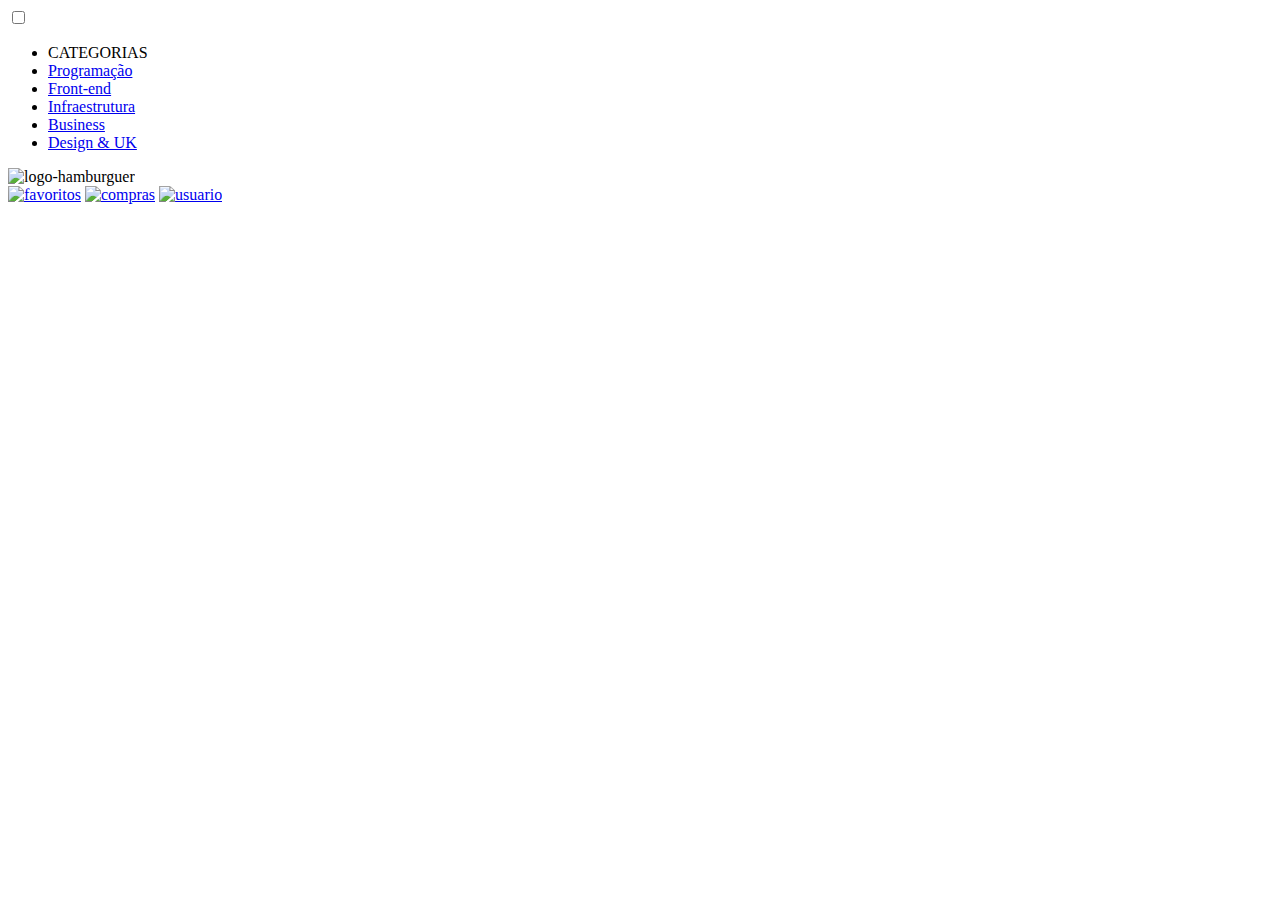
==== 2trimestre/nome.html @ 0a971c2e "aula 24/06/24" ====
<!DOCTYPE html>
<html lang="pt-br">
<head>
    <meta charset="UTF-8">
    <meta http-equiv="X-UA-Compatible" content="IE=edge">
    <meta name="viewport" content="width=device-width, initial-scale=1.0">
    <link rel="stylesheet" href="../css/style.css">
    <title>Programação - Segundo Trabalho</title>
</head>
<body>
    <header class="cabecalho" >
        <div class="container">
            <input type="checkbox" name="" id="menu" class="setor-menu">
                <label for="menu">
                    <span class="menu-hamburguer"></span>
                </label>
                <ul class="menu-lista">
                    <li class="menu-lista-item">CATEGORIAS</li>
                    <li class="menu-lista-item"><a href="#">Programação</a></li>
                    <li class="menu-lista-item"><a href="#">Front-end</a></li>
                    <li class="menu-lista-item"><a href="#">Infraestrutura</a></li>
                    <li class="menu-lista-item"><a href="#">Business</a></li>
                    <li class="menu-lista-item"><a href="#">Design & UK</a></li>
                </ul>
                    <img src="../img/Logo.png" alt="logo-hamburguer">
        </div>
        <div class="container">
            <a href="#"><img src="../img/Favoritos.svg" alt="favoritos"></a>
            <a href="#"><img src="../img/Compras.svg" alt="compras"></a>
            <a href="#"><img src="../img/Usuário.svg" alt="usuario"></a>
        </div>
    </header>
</body>
</html>
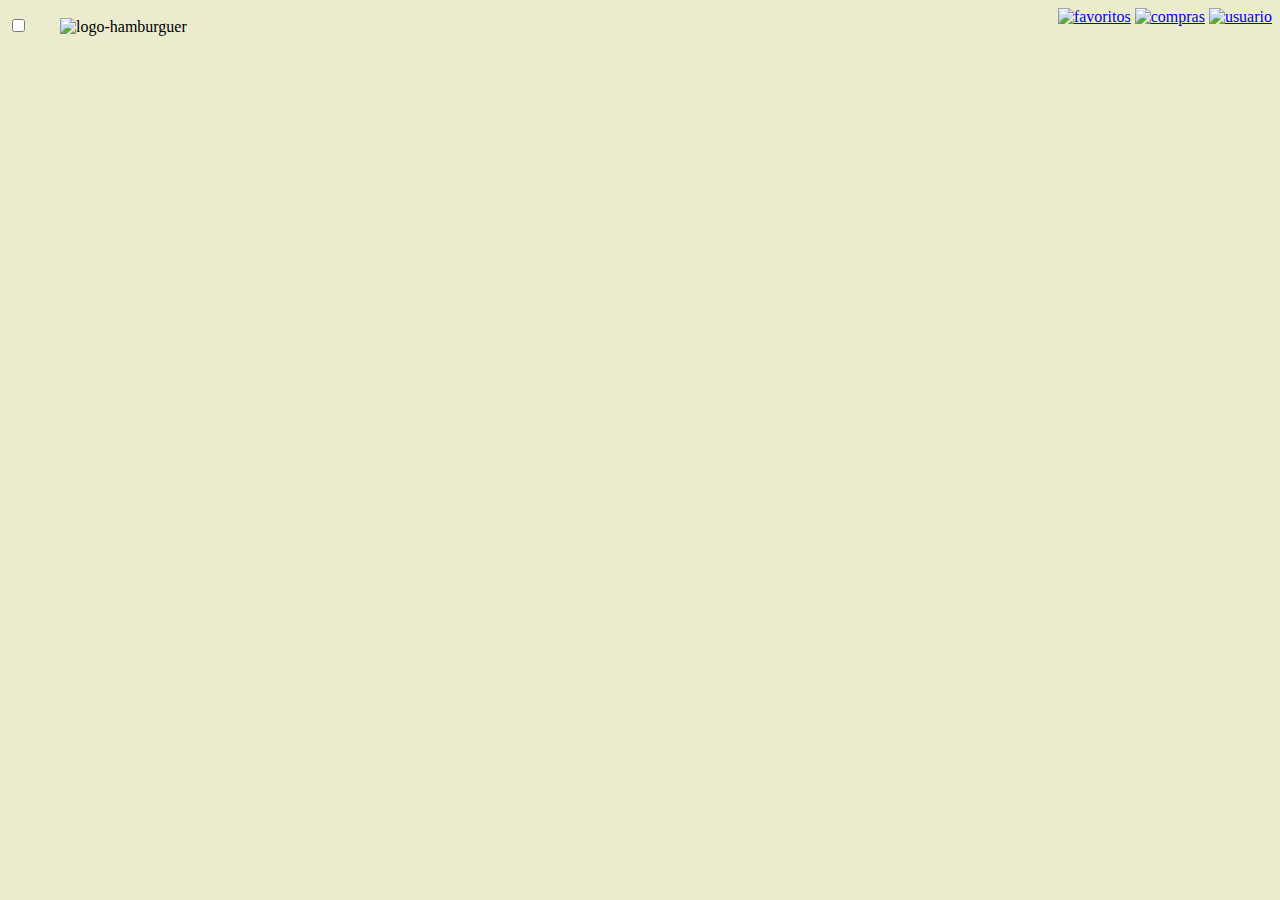
==== commit 2ce0aad5: "27/06/2024 - aula de programação" ====
--- a/2trimestre/nome.html
+++ b/2trimestre/nome.html
@@ -1,5 +1,6 @@
 <!DOCTYPE html>
 <html lang="pt-br">
+
 <head>
     <meta charset="UTF-8">
     <meta http-equiv="X-UA-Compatible" content="IE=edge">
@@ -7,22 +8,23 @@
     <link rel="stylesheet" href="../css/style.css">
     <title>Programação - Segundo Trabalho</title>
 </head>
+
 <body>
-    <header class="cabecalho" >
+    <header class="cabecalho">
         <div class="container">
-            <input type="checkbox" name="" id="menu" class="setor-menu">
-                <label for="menu">
-                    <span class="menu-hamburguer"></span>
-                </label>
-                <ul class="menu-lista">
-                    <li class="menu-lista-item">CATEGORIAS</li>
-                    <li class="menu-lista-item"><a href="#">Programação</a></li>
-                    <li class="menu-lista-item"><a href="#">Front-end</a></li>
-                    <li class="menu-lista-item"><a href="#">Infraestrutura</a></li>
-                    <li class="menu-lista-item"><a href="#">Business</a></li>
-                    <li class="menu-lista-item"><a href="#">Design & UK</a></li>
-                </ul>
-                    <img src="../img/Logo.png" alt="logo-hamburguer">
+            <input type="checkbox" id="menu" class="seletor-menu">
+            <label for="menu">
+                <span class="menu-hamburguer"></span>
+            </label>
+            <img src="../img/Logo.png" alt="logo-hamburguer">
+            <ul class="menu-lista">
+                <li class="menu-lista-titulo">CATEGORIAS</li>
+                <li class="menu-lista-item"><a href="#">Programação</a></li>
+                <li class="menu-lista-item"><a href="#">Front-end</a></li>
+                <li class="menu-lista-item"><a href="#">Infraestrutura</a></li>
+                <li class="menu-lista-item"><a href="#">Business</a></li>
+                <li class="menu-lista-item"><a href="#">Design & UK</a></li>
+            </ul>
         </div>
         <div class="container">
             <a href="#"><img src="../img/Favoritos.svg" alt="favoritos"></a>
@@ -31,4 +33,5 @@
         </div>
     </header>
 </body>
+
 </html>--- a/css/style.css
+++ b/css/style.css
@@ -0,0 +1,21 @@
+@import url(reset.css); 
+@import url(header.css);
+.pagina{
+    color: blue;
+    font-size: 300px;
+    background-color: #ebecce;
+}
+@media screen and (max-width: 300px){
+    
+}   
+
+body{
+    background-color: #ebecce;
+}
+
+:root{
+    --branco: #FFFFFF;
+    --cor-de-fundo: #EBECCE;
+    --laranja: #EB9B00;
+    --azul-degrade: linear-gradient(97, 56deg, #002f52 35.49%, #326589 105.37%)
+}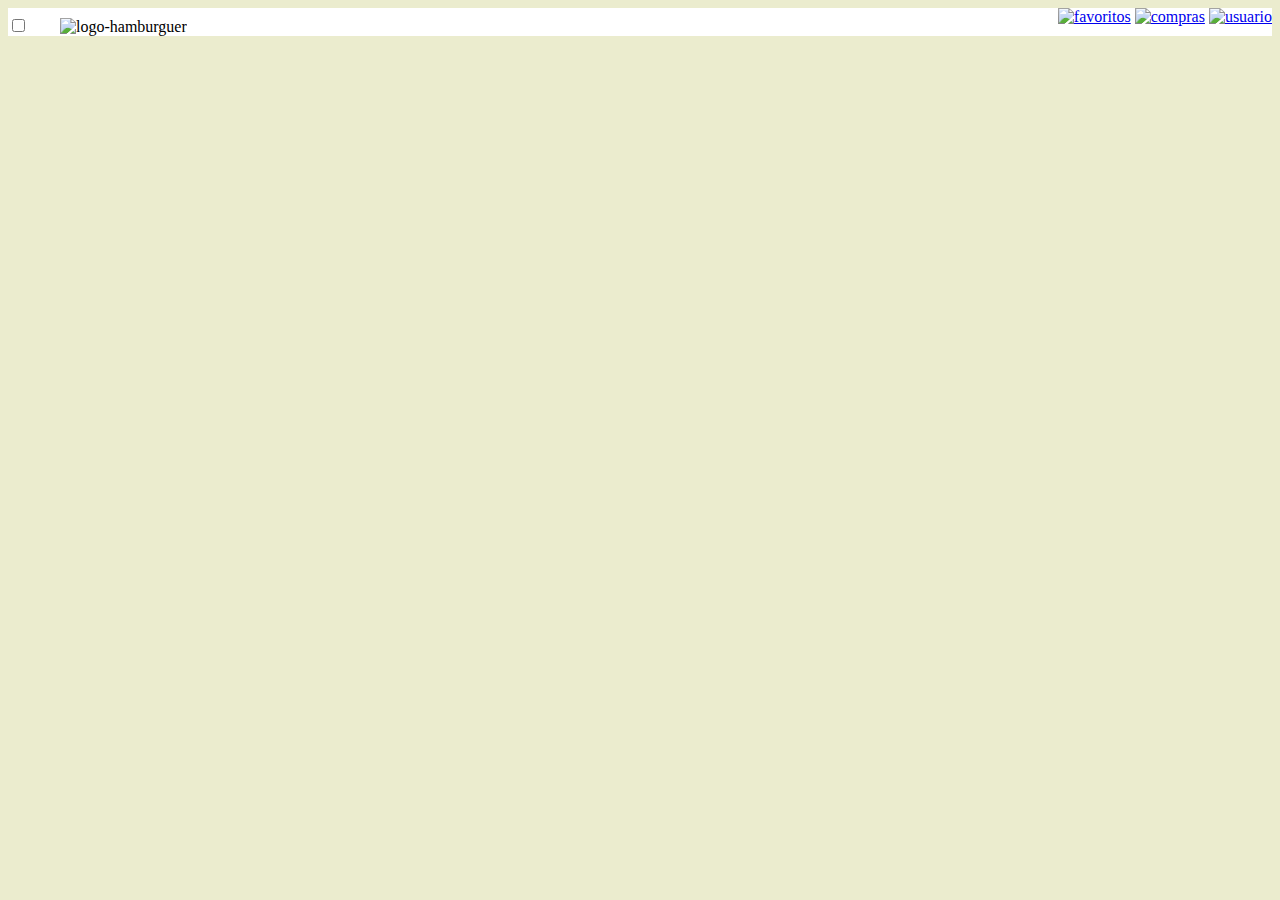
==== commit ced65718: "04/07/2024 - aula de programação" ====
--- a/2trimestre/nome.html
+++ b/2trimestre/nome.html
@@ -19,11 +19,11 @@
             <img src="../img/Logo.png" alt="logo-hamburguer">
             <ul class="menu-lista">
                 <li class="menu-lista-titulo">CATEGORIAS</li>
-                <li class="menu-lista-item"><a href="#">Programação</a></li>
-                <li class="menu-lista-item"><a href="#">Front-end</a></li>
-                <li class="menu-lista-item"><a href="#">Infraestrutura</a></li>
-                <li class="menu-lista-item"><a href="#">Business</a></li>
-                <li class="menu-lista-item"><a href="#">Design & UK</a></li>
+                <li class="menu-lista-item"><a href="#" class="menu-lista-link">Programação</a></li>
+                <li class="menu-lista-item"><a href="#" class="menu-lista-link">Front-end</a></li>
+                <li class="menu-lista-item"><a href="#" class="menu-lista-link">Infraestrutura</a></li>
+                <li class="menu-lista-item"><a href="#" class="menu-lista-link">Business</a></li>
+                <li class="menu-lista-item"><a href="#" class="menu-lista-link">Design & UK</a></li>
             </ul>
         </div>
         <div class="container">
--- a/css/style.css
+++ b/css/style.css
@@ -17,5 +17,5 @@
     --branco: #FFFFFF;
     --cor-de-fundo: #EBECCE;
     --laranja: #EB9B00;
-    --azul-degrade: linear-gradient(97, 56deg, #002f52 35.49%, #326589 105.37%)
+    --azul-degrade: linear-gradient(97.56deg, #002f52 35.49%, #326589 105.37%)
 }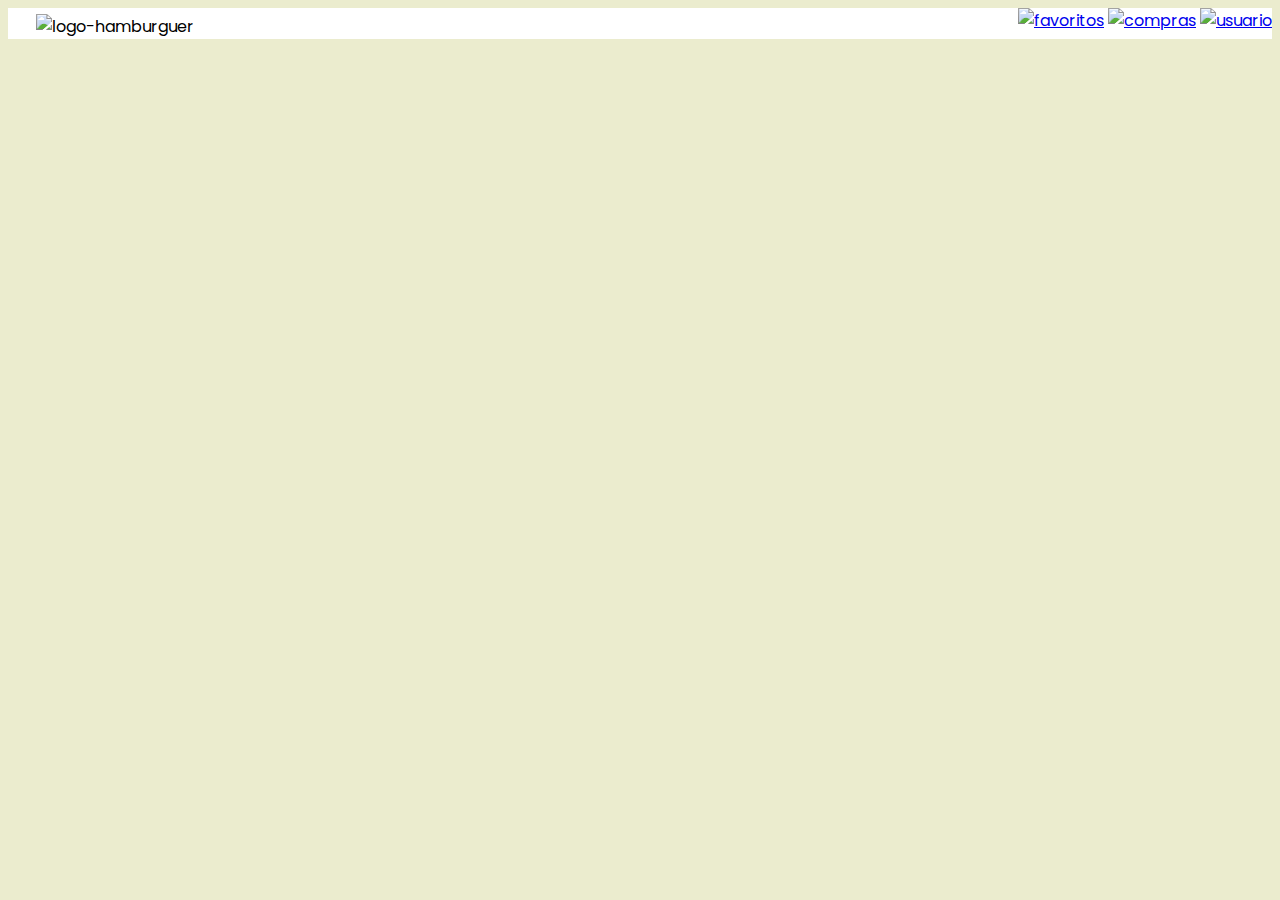
==== commit ff5aba98: "25/07/24 - Programação" ====
--- a/2trimestre/nome.html
+++ b/2trimestre/nome.html
@@ -1,4 +1,4 @@
-<!DOCTYPE html>
+    <!DOCTYPE html>
 <html lang="pt-br">
 
 <head>
@@ -6,6 +6,9 @@
     <meta http-equiv="X-UA-Compatible" content="IE=edge">
     <meta name="viewport" content="width=device-width, initial-scale=1.0">
     <link rel="stylesheet" href="../css/style.css">
+    <link rel="preconnect" href="https://fonts.googleapis.com">
+<link rel="preconnect" href="https://fonts.gstatic.com" crossorigin>
+<link href="https://fonts.googleapis.com/css2?family=Poppins:ital,wght@0,100;0,200;0,300;0,400;0,500;0,600;0,700;0,800;0,900;1,100;1,200;1,300;1,400;1,500;1,600;1,700;1,800;1,900&display=swap" rel="stylesheet">
     <title>Programação - Segundo Trabalho</title>
 </head>
 
--- a/css/style.css
+++ b/css/style.css
@@ -10,7 +10,8 @@
 }   
 
 body{
-    background-color: #ebecce;
+    background-color: var(--cor-de-fundo);
+    font-family: "poppins", sans-serif;
 }
 
 :root{
